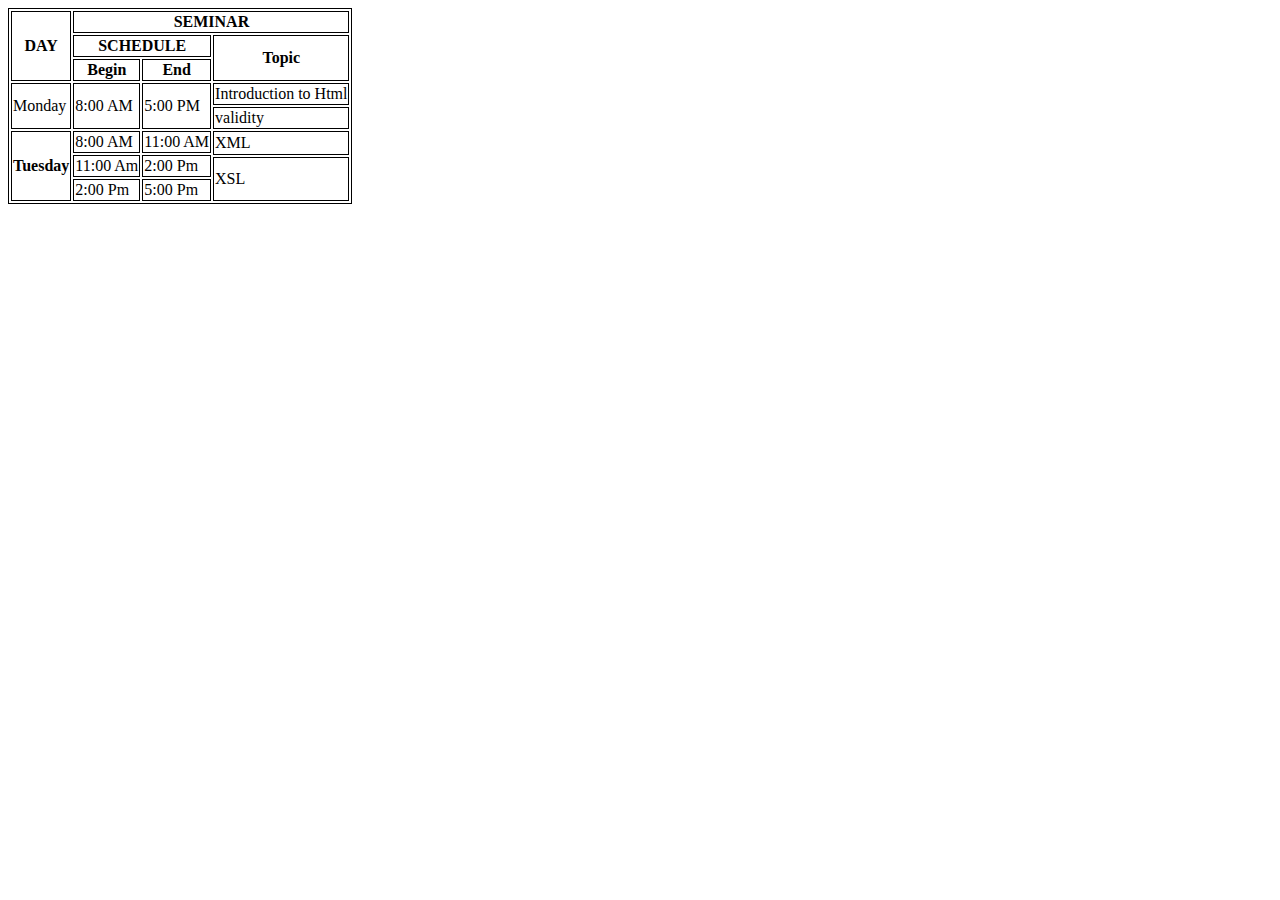
==== index.html @ a37f0dce "file inserted" ====
<!DOCTYPE html>
<html lang="en">
<head>
    <title>Table</title>
    <style>
        table, th ,td {
            border: 1px solid #000;
        }
        </style>
</head>
<body>
    <table>
        <tr>
            <th rowspan="3">DAY</th>
            <th colspan="3">SEMINAR</th>
        </tr>
        <tr>
            <th colspan="2">SCHEDULE</th>
            <th rowspan="2">Topic</th>
        </tr>
        <th>Begin</th>
        <th>End</th>
        <tr>
            <td rowspan="2">Monday</td>
            <td rowspan="2">8:00 AM</td>
            <td rowspan="2">5:00 PM</td>
            <td>Introduction to Html</td>
        </tr>
        <tr>
            <td>validity</td>
        </tr>
        <tr>
            <th rowspan="4">Tuesday</th>
            <td>8:00 AM</td>
            <td>11:00 AM</td>
            <td rowspan="2">XML</td>
        </tr>
        <tr>
            <td rowspan="2">11:00 Am</td>
            <td rowspan="2">2:00 Pm</td>
            
        </tr>
        <tr>
            <td rowspan="2">XSL</td>
        </tr>
        <tr>
            <td>2:00 Pm</td>
            <td>5:00 Pm</td>
        </tr>

    </table>   
</body>
</html>
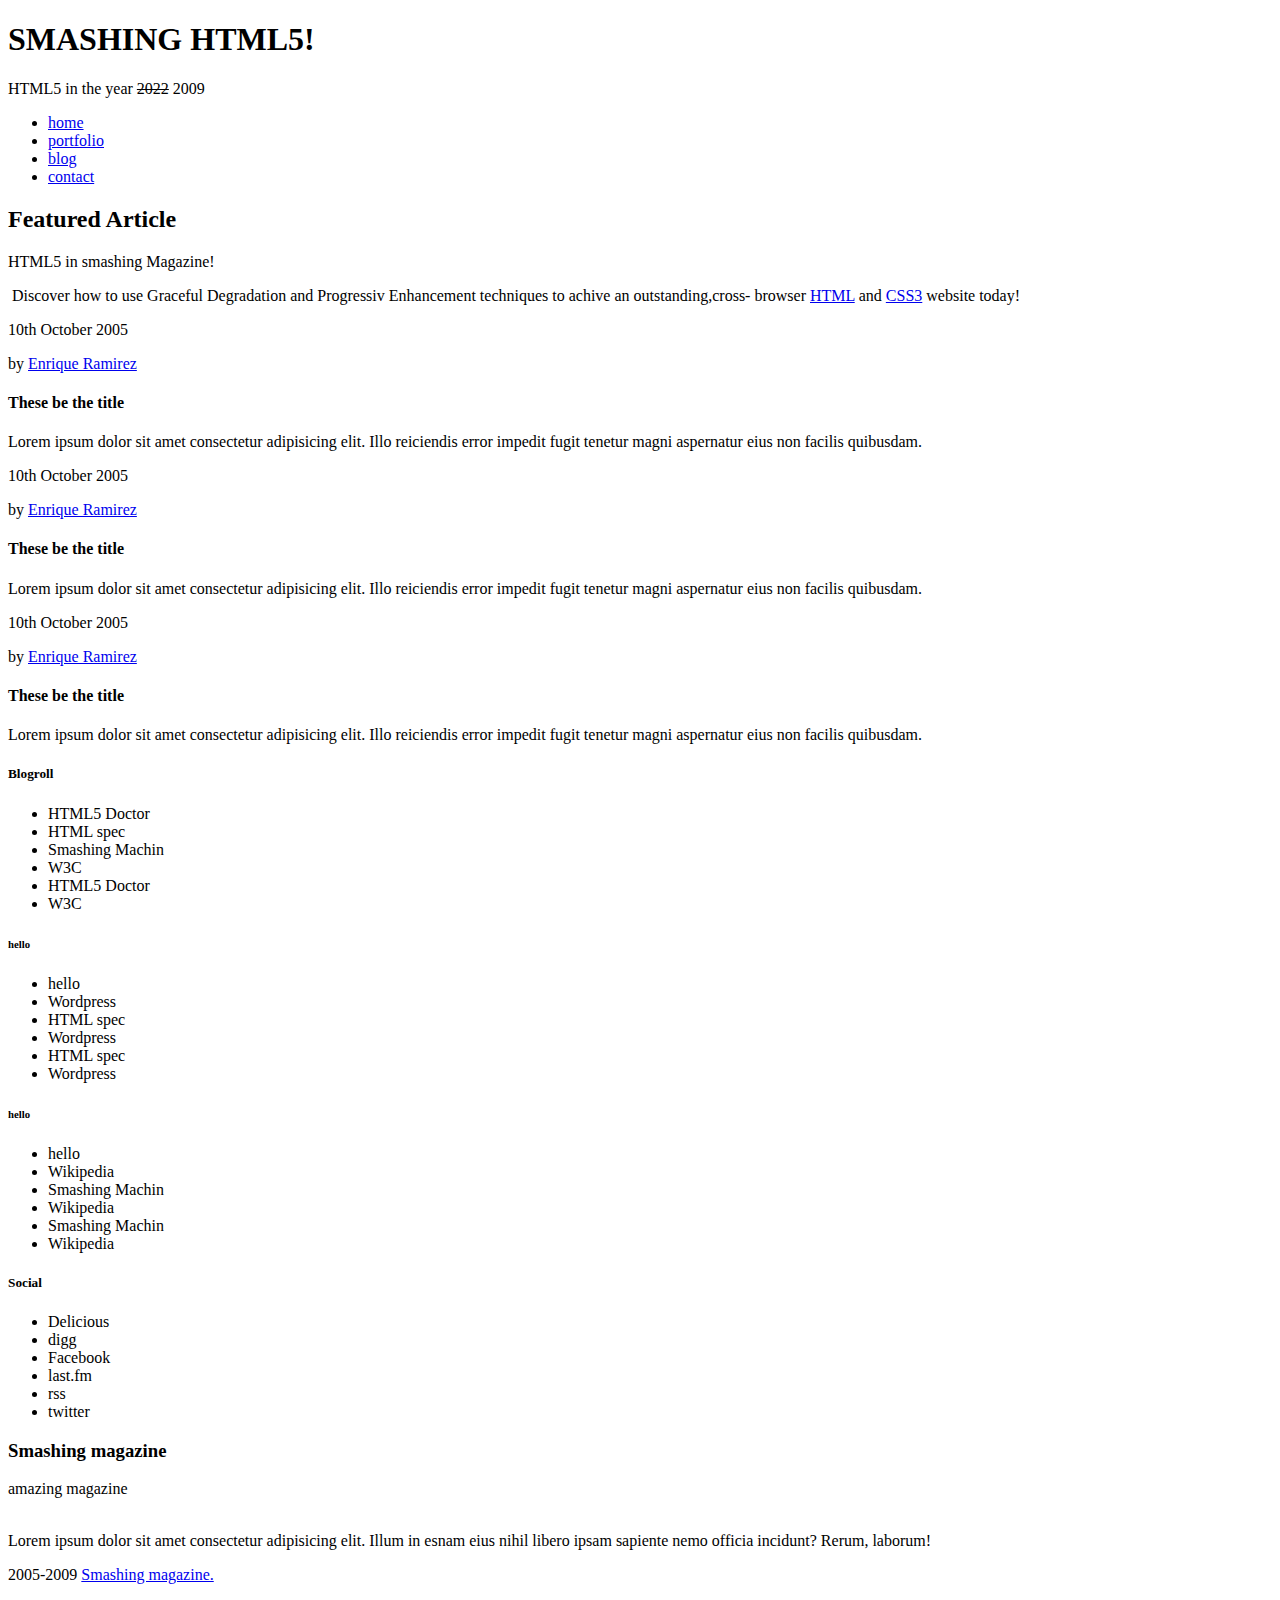
==== commit aee8eed8: "Add files via upload" ====
--- a/index.html
+++ b/index.html
@@ -1,53 +1,124 @@
-<!DOCTYPE html>
-<html lang="en">
-<head>
-    <title>Table</title>
-    <style>
-        table, th ,td {
-            border: 1px solid #000;
-        }
-        </style>
-</head>
-<body>
-    <table>
-        <tr>
-            <th rowspan="3">DAY</th>
-            <th colspan="3">SEMINAR</th>
-        </tr>
-        <tr>
-            <th colspan="2">SCHEDULE</th>
-            <th rowspan="2">Topic</th>
-        </tr>
-        <th>Begin</th>
-        <th>End</th>
-        <tr>
-            <td rowspan="2">Monday</td>
-            <td rowspan="2">8:00 AM</td>
-            <td rowspan="2">5:00 PM</td>
-            <td>Introduction to Html</td>
-        </tr>
-        <tr>
-            <td>validity</td>
-        </tr>
-        <tr>
-            <th rowspan="4">Tuesday</th>
-            <td>8:00 AM</td>
-            <td>11:00 AM</td>
-            <td rowspan="2">XML</td>
-        </tr>
-        <tr>
-            <td rowspan="2">11:00 Am</td>
-            <td rowspan="2">2:00 Pm</td>
-            
-        </tr>
-        <tr>
-            <td rowspan="2">XSL</td>
-        </tr>
-        <tr>
-            <td>2:00 Pm</td>
-            <td>5:00 Pm</td>
-        </tr>
-
-    </table>   
-</body>
-</html>+<!DOCTYPE html>
+<html lang="en">
+  <head>
+    <meta charset="UTF-8" />
+    <meta http-equiv="X-UA-Compatible" content="IE=edge" />
+    <meta name="viewport" content="width=device-width, initial-scale=1.0" />
+    <title>Website</title>
+    <link rel="stylesheet" href="style.css"/>
+  </head>
+  <body>
+    <div class="container">
+      <h1>SMASHING HTML5!</h1>
+        HTML5 in the year <del>2022</del> 2009
+        <nav>
+          <div class="menu">
+            <ul class="header">
+              <li><a class="first" href="#"> home</a></li>
+              <li><a href="#">portfolio</a></li>
+              <li><a href="#">blog</a></li>
+              <li><a href="#">contact</a></li>
+            </ul>
+          </div>
+        </nav>
+        <section>
+          <div class="second">
+            <h2>Featured Article</h2>
+            <p class="text">HTML5 in smashing Magazine!</p>
+            <p class="my-txt">
+              <img src="smashingmagazine.gif" alt="">
+               Discover how to use Graceful Degradation and Progressiv
+               Enhancement techniques to achive an outstanding,cross-
+               browser <a href="#">HTML</a> and <a href="#">CSS3</a> website today!
+            </p>
+          </div>
+        </section>
+        <div class="parent">
+          <div class="div1">
+              <p>10th October 2005</p>
+             by <a href="#">Enrique Ramirez</a>
+              </div>
+          <div class="div2"> <h4>These be the title</h4>
+              <p>Lorem ipsum dolor sit amet consectetur adipisicing elit. Illo reiciendis error impedit fugit tenetur magni aspernatur eius non facilis quibusdam.</p>
+          </div>
+        </div>
+        <div class="parent">
+          <div class="div1">
+              <p>10th October 2005</p>
+             by <a href="#">Enrique Ramirez</a>
+              </div>
+          <div class="div2"> <h4>These be the title</h4>
+              <p>Lorem ipsum dolor sit amet consectetur adipisicing elit. Illo reiciendis error impedit fugit tenetur magni aspernatur eius non facilis quibusdam.</p>
+          </div>
+        </div>
+        <div class="parent">
+          <div class="div1">
+              <p>10th October 2005</p>
+             by <a href="#">Enrique Ramirez</a>
+              </div>
+          <div class="div2"> <h4>These be the title</h4>
+              <p>Lorem ipsum dolor sit amet consectetur adipisicing elit. Illo reiciendis error impedit fugit tenetur magni aspernatur eius non facilis quibusdam.</p>
+          </div>
+        </div>
+       <footer class="footer">
+        <div class="foot-cont">
+            <div class="foot-menu">
+              <h5>Blogroll</h5>
+              <ul>
+                <li>HTML5 Doctor</li>
+                <li>HTML spec</li>
+                <li>Smashing Machin</li>
+                <li>W3C</li>
+                <li>HTML5 Doctor</li>
+                <li>W3C</li>
+              </ul>
+            </div>
+              <div class="foot-menu">
+                <h6>hello</h6>
+              <ul>
+                <li>hello</li>
+                <li>Wordpress</li>
+                <li>HTML spec</li>
+                <li>Wordpress</li>
+                <li>HTML spec</li>
+                <li>Wordpress</li>
+              </ul>
+            </div>
+              <div class="foot-menu"> 
+              <h6>hello</h6>
+              <ul>
+                <li>hello</li>
+                <li>Wikipedia</li>
+                <li>Smashing Machin</li>
+                <li>Wikipedia</li>
+                <li>Smashing Machin</li>
+                <li>Wikipedia</li>
+              </ul>
+            </div>
+            <div class="foot-menu">
+              <h5>Social</h5>
+              <ul>
+                <li>Delicious</li>
+                <li>digg</li>
+                <li><i class="fa-brands fa-facebook"></i>Facebook</li>
+                <li>last.fm</li>
+                <li>rss</li>
+                <li>twitter</li>
+                </ul>
+            </div> 
+        </div>
+       </footer>  
+       <div class="last">
+        <div class="strong"> <h3>Smashing magazine</h3>
+          <span>amazing magazine</span></div>
+          <div class="image">
+            <img src="image smashing.jpg" alt="">
+          </div>
+          <div class="para">
+            <p>Lorem ipsum dolor sit amet consectetur adipisicing elit. Illum in esnam eius nihil libero ipsam sapiente nemo officia incidunt? Rerum, laborum!</p>
+          </div>
+       </div>  
+       <p class="end">2005-2009 <a href="#">Smashing magazine.</p>
+    </div> 
+  </body>
+</html>
